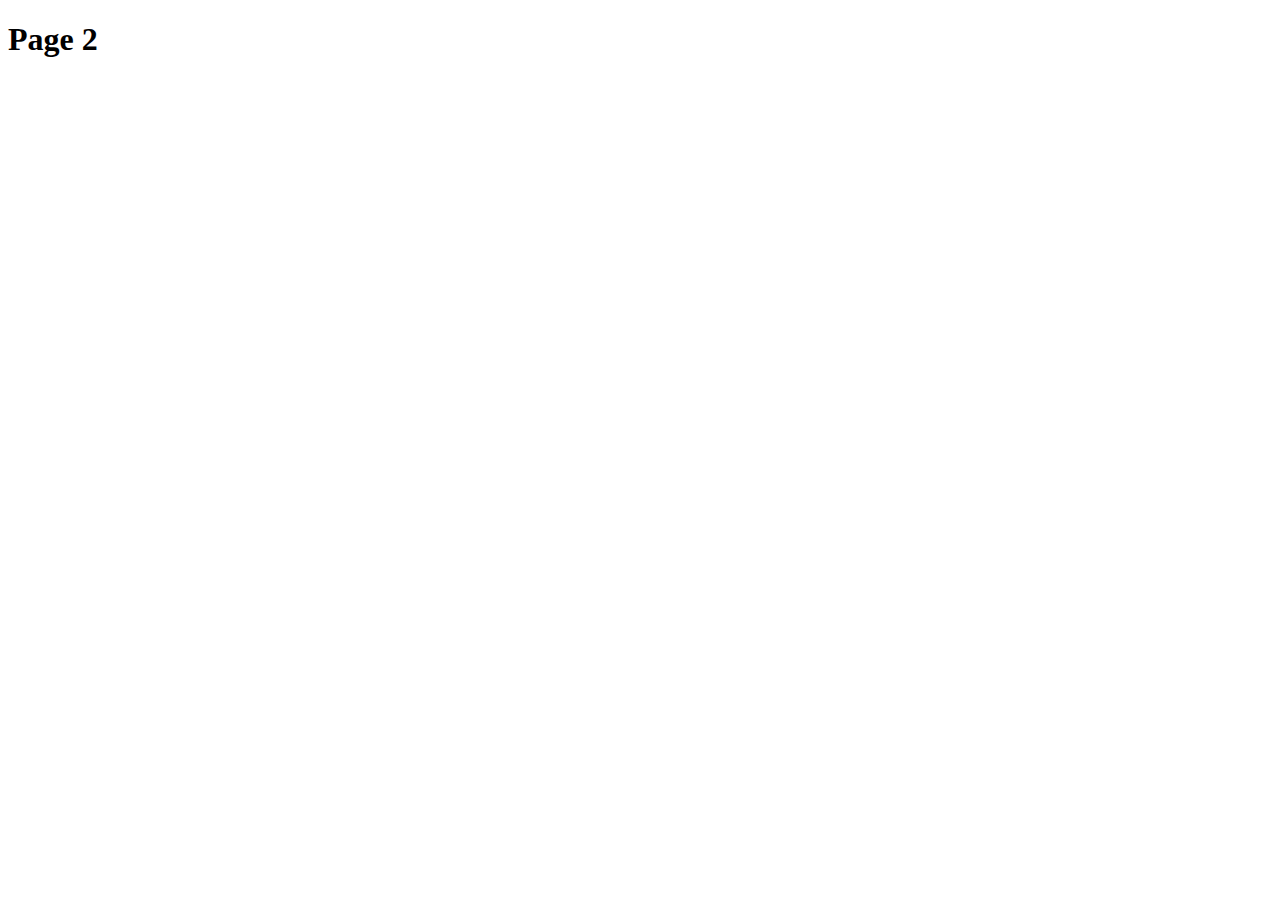
==== html2.html @ f6bc0444 "new files to test" ====
<!DOCTYPE html>
<html lang="en">
<head>
    <meta charset="UTF-8">
    <meta name="viewport" content="width=device-width, initial-scale=1.0">
    <meta http-equiv="X-UA-Compatible" content="ie=edge">
    <title>Document</title>
</head>
<body>
    <h1>Page 2</h1>
</body>
</html>
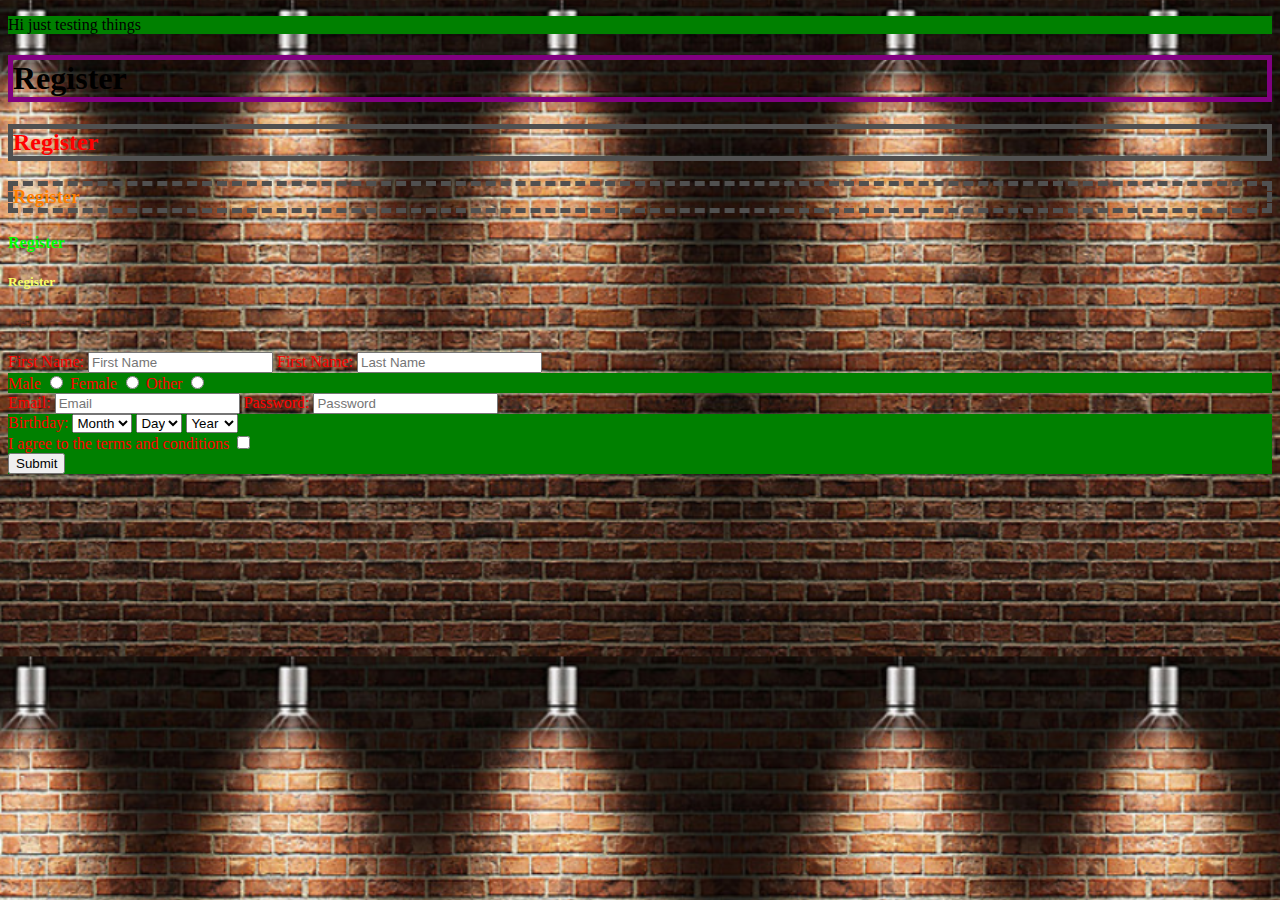
==== commit aef2e9c0: "working in css" ====
--- a/html2.html
+++ b/html2.html
@@ -1,12 +1,79 @@
 <!DOCTYPE html>
 <html lang="en">
+
 <head>
     <meta charset="UTF-8">
     <meta name="viewport" content="width=device-width, initial-scale=1.0">
     <meta http-equiv="X-UA-Compatible" content="ie=edge">
     <title>Document</title>
+    <link rel="stylesheet" type="text/css" href="html.css" >
+   
 </head>
+<p>Hi just testing things</p>
 <body>
-    <h1>Page 2</h1>
+    <form action="http://wikipedia.org" methods="get">
+        <h1>Register</h1>
+        <h2>Register</h2>
+        <h3>Register</h3>
+        <h4>Register</h4>
+        <h5>Register</h5>
+        <h6>Register</h6>
+
+        <label for="firstname">First Name:</label>
+        <input name="firstname" type="text" placeholder="First Name" required>
+        <label for="lastname">First Name:</label>
+        <input name="lastname" type="text" placeholder="Last Name" required>
+        <div>
+            <label for="Male">Male</label>
+            <input id="male" name="gender" type="radio" value="Male">
+
+            <label for="Female">Female</label>
+            <input id="female" name="gender" type="radio" value="Female">
+
+            <label for="Other">Other</label>
+            <input id="other" name="gender" type="radio" value="Other">
+        </div>
+
+        <label for="Email">Email:</label>
+        <input name="Email" type="email" placeholder="Email" required>
+
+        <label for="Password">Password:</label>
+        <input name="Password" type="password" placeholder="Password" pattern=".{5,10}" required title="5 to 10 characters">
+
+        <div>
+            <label for="birthday">Birthday:</label>
+            <select name="month" value="Month">
+                <option value=0>Month</option>
+                <option value=1>Jan</option>
+                <option value=2>Feb</option>
+                <option value=3>Mar</option>
+            </select>
+            <select name="day" value="Day">
+                <option value=0>Day</option>
+                <option value=1>1</option>
+                <option value=2>2</option>
+                <option value=3>3</option>
+            </select>
+            <select name="year" value="Year">
+                <option value=0>Year</option>
+                <option value=1999>1999</option>
+                <option value=2000>2000</option>
+                <option value=2001>2001</option>
+            </select>
+            </label>
+        </div>
+
+        <div>
+            <label for="agreed">I agree to the terms and conditions </label>
+            <input id="agreed" name="agreed" type="checkbox" value="checked">
+        </div>
+
+        <div>
+           <button>Submit</button>
+        </div>
+
+    </form>
 </body>
+
+
 </html>--- a/html.css
+++ b/html.css
@@ -0,0 +1,49 @@
+h1 {
+    color: black;
+    border-color: purple;
+    border-width: 5px;
+    border-style: solid;
+}
+
+h2 {
+    color: #FF0000;
+    border-color: #505050;
+    border-width: 5px;
+    border-style: solid;
+}
+h3 {
+    color: #FF8000;
+    border: 5px dashed #505050;
+}
+
+h4 {
+     color:rgb(0, 255, 0);
+}
+
+h5 {
+    color:rgb(248, 255, 100);
+}
+
+/* the a for alpha 0 to 1 with 1 being no transparancey */
+h6 {
+    color:rgba(255, 128, 0, .1);
+}
+
+p {
+    background:  green;
+}
+
+div {
+    background:  green;
+}
+
+body {
+    background-image:  url("brickwall.PNG");
+    background-repeat: no-repeat;
+    background-size: cover;
+    background-repeat: repeat;
+}
+
+label {
+    color: red;
+}